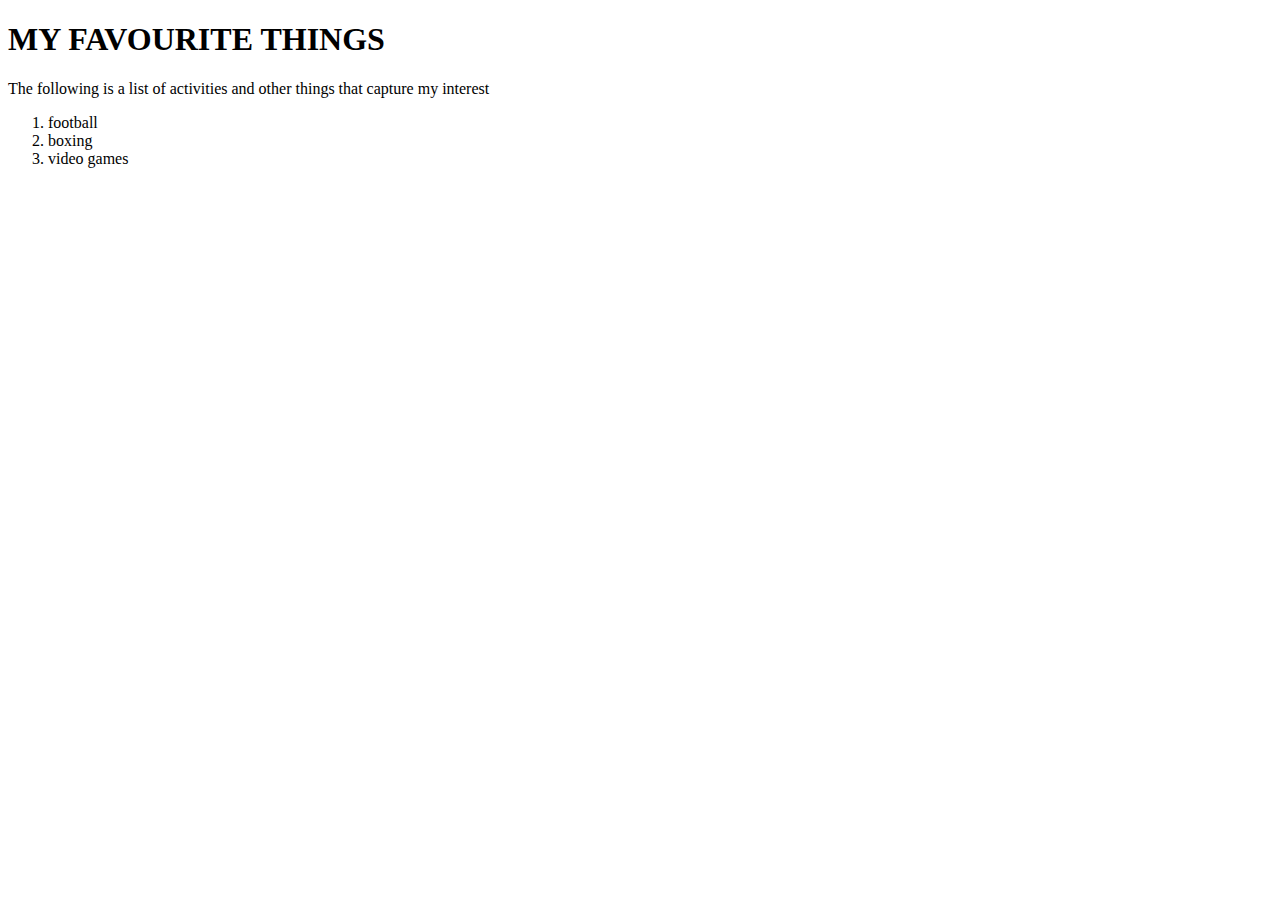
==== my-favourite-things.html @ 881cbaa6 "add new page" ====
<!DOCTYPE html>
<html lang="en">
  <head>
    <meta charset="UTF-8">
    <meta name="viewport" content="width=device-width, initial-scale=1.0">
    <meta http-equiv="X-UA-Compatible" content="ie=edge">
    <title>MY FAVE</title>
  </head>
  <body>
    <h1>MY FAVOURITE THINGS</h1>
    <P>The following is a list of activities and other things that capture my interest</P>
      <ol>
        <li>football</li>
        <li>boxing</li>
        <li>video games</li>
        
      </ol>
  </body>
</html>
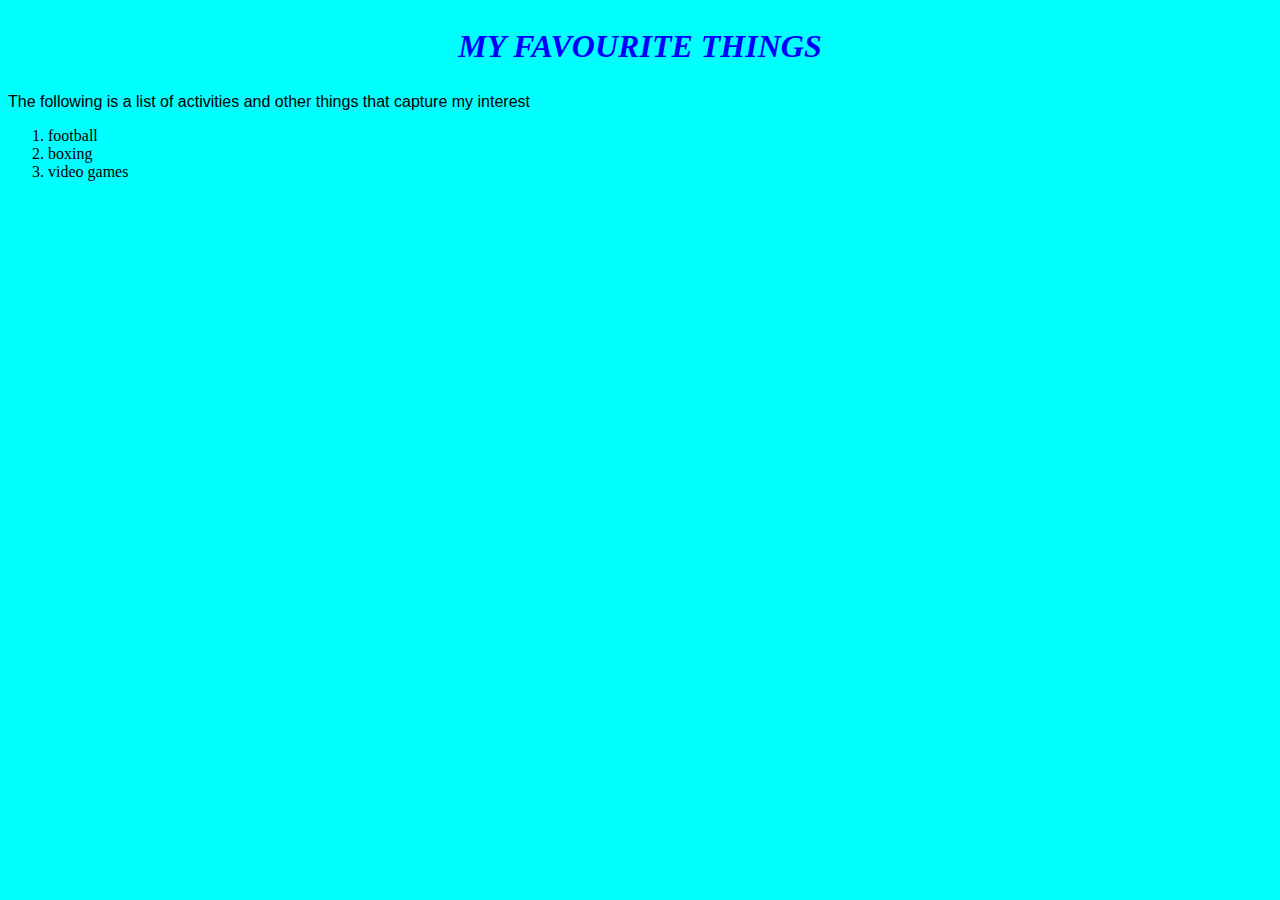
==== commit 425830fc: "add new file" ====
--- a/my-favourite-things.html
+++ b/my-favourite-things.html
@@ -5,6 +5,7 @@
     <meta name="viewport" content="width=device-width, initial-scale=1.0">
     <meta http-equiv="X-UA-Compatible" content="ie=edge">
     <title>MY FAVE</title>
+    <link href="css/style.css" rel="stylesheet" type="text/css">
   </head>
   <body>
     <h1>MY FAVOURITE THINGS</h1>
--- a/css/style.css
+++ b/css/style.css
@@ -0,0 +1,30 @@
+h1  {
+  color: blue;
+}
+h2  {
+  color: green;
+  text-align: center;
+  font-style: italic;
+}
+p {
+  font-family:  sans-serif;
+}
+
+ul  {
+  line-height:  40px;
+}
+strong  {
+  font-style: italic;
+}
+em  {
+  font: bold;
+}
+body  {
+  background-color: aqua;
+}
+h1  {
+  font-family: Cambria, Cochin, Georgia, Times, 'Times New Roman', serif;
+  font-style: oblique;
+  text-align: center;
+  line-height: 50px; 
+}